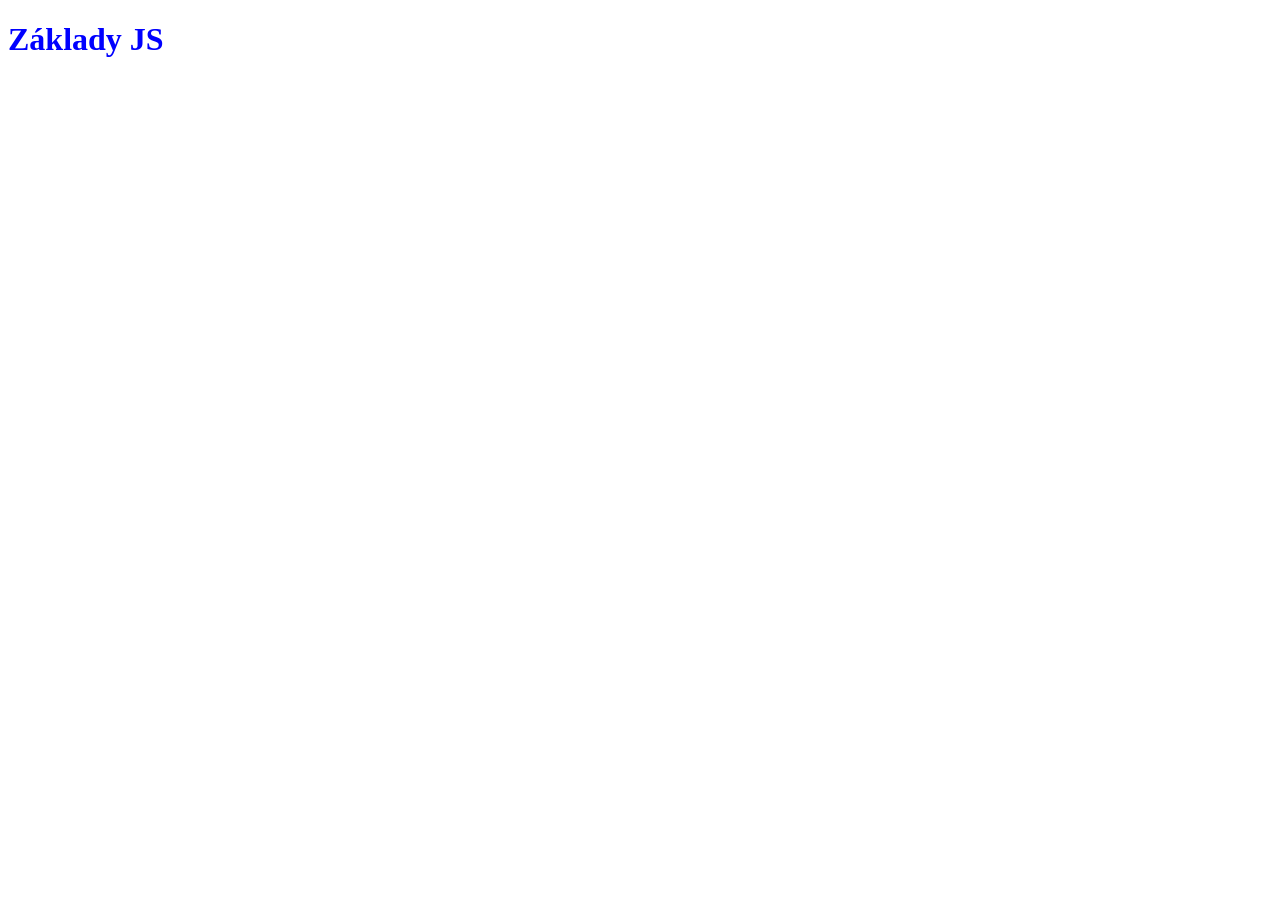
==== 1_Lekce/index.html @ 7ac559b7 "Update - přidal jsem stránku 1 _lekce" ====
<!DOCTYPE html>
<html lang="en">
<head>
    <meta charset="UTF-8">
    <meta name="viewport" content="width=device-width, initial-scale=1.0">
    <title>1</title>
</head>
<style>
    h1 {
        color: blue;
    }
</style>
<body>
    <h1>Základy JS</h1>
</body>
<script>
    alert("Ahoj")
</script>
</html>
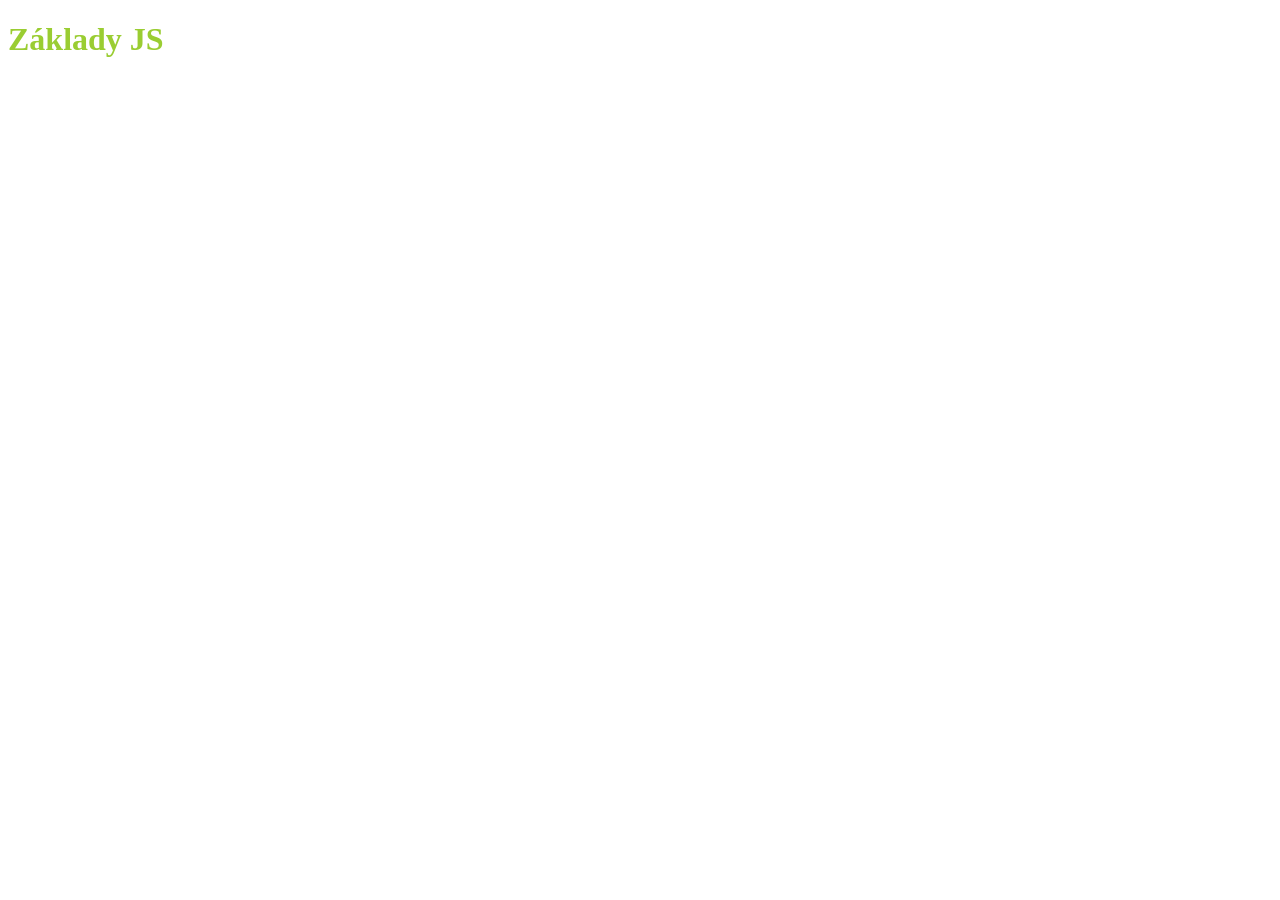
==== commit 09c6cc59: "Update" ====
--- a/1_Lekce/index.html
+++ b/1_Lekce/index.html
@@ -3,11 +3,11 @@
 <head>
     <meta charset="UTF-8">
     <meta name="viewport" content="width=device-width, initial-scale=1.0">
-    <title>1</title>
+    <title>Document</title>
 </head>
 <style>
     h1 {
-        color: blue;
+        color: yellowgreen;
     }
 </style>
 <body>
